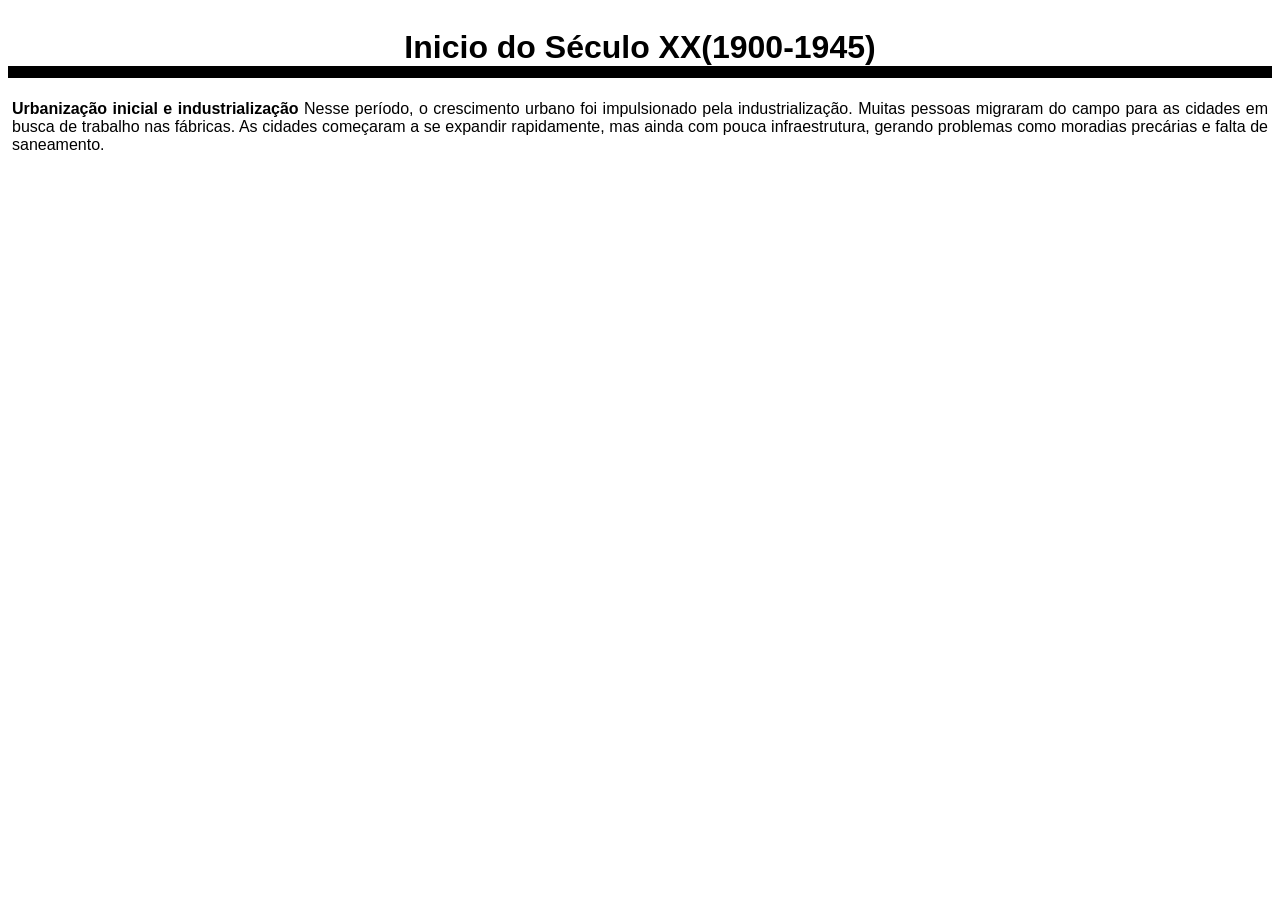
==== Expansão urbana no século XX e XXI.html @ d83d3589 "Add files via upload" ====
<!DOCTYPE html>
<html lang="pt-BR">
    <head>
        <meta name="viewport" content="width=device-width, initial-scale=1.0">
        <meta charset="utf-8">
        <title>Expansão urbana no século XX e XXI</title>
        <link rel="stylesheet" href="css/estilo tópicos.css">
    </head>
    <body>
        <div class=conteiner>
            <h1 class=titulo>Inicio do Século XX(1900-1945)</h1>
            <p1 class="paragrafo">
             <b>Urbanização inicial e industrialização</b>
            Nesse período, o crescimento urbano foi impulsionado pela industrialização. Muitas pessoas migraram do campo para as cidades em busca de trabalho nas fábricas. As cidades começaram a se expandir rapidamente, mas ainda com pouca infraestrutura, gerando problemas como moradias precárias e falta de saneamento.
            </p1>
        </div>
    </body>
</html>
---- css/estilo tópicos.css ----
body{
    font-family: Arial, Times New Roman;
    font-display: swap;        /*tag utilizada para definir o que o navegador ira fazer enquanto a fonte personalizada está sendo carregada*/
    
    font-size-adjust: from-font;/*ag utilizada para definir oque vai acontecer depois que a fonte personalizada for carregada.*/
    display: flex;
    flex-wrap: wrap;
}
.titulo{
    font-size: clamp(1.6rem, 4vw+1rem, 2rem);
    border-style: solid;
    border-width: 0px 0px 1vw 0px;
    text-align: center;
}
.subtitulo{
    font-size: clamp(1.4rem, 2vw+1rem,1.8rem);
    text-align: center;
}
.paragrafo{
    font-size: clamp(1rem, 2vw+0.5rem, 1.4rem);
    text-align: justify;
    display: block;
    margin-right: 4px;
    margin-left: 4px;
}
.conclusao{
    font-size: clamp(1.4rem, 2vw+1rem,1.8rem);
    text-align: center;
}
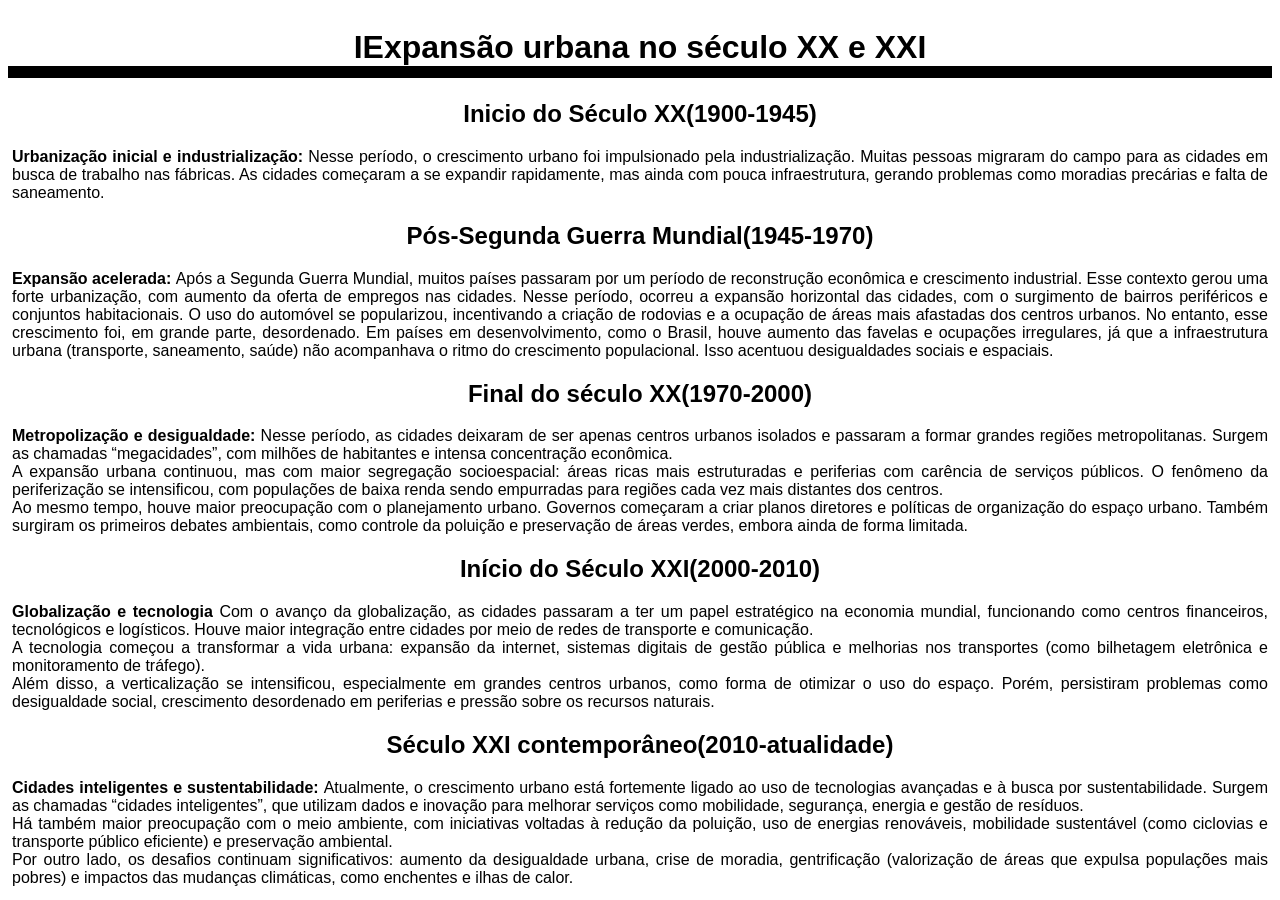
==== commit 8d5b78d1: "Update Expansão urbana no século XX e XXI.html Adição de conteúdo.  * Não tem referencias" ====
--- a/Expansão urbana no século XX e XXI.html
+++ b/Expansão urbana no século XX e XXI.html
@@ -8,11 +8,42 @@
     </head>
     <body>
         <div class=conteiner>
-            <h1 class=titulo>Inicio do Século XX(1900-1945)</h1>
-            <p1 class="paragrafo">
-             <b>Urbanização inicial e industrialização</b>
-            Nesse período, o crescimento urbano foi impulsionado pela industrialização. Muitas pessoas migraram do campo para as cidades em busca de trabalho nas fábricas. As cidades começaram a se expandir rapidamente, mas ainda com pouca infraestrutura, gerando problemas como moradias precárias e falta de saneamento.
+            <h1 class=titulo>IExpansão urbana no século XX e XXI</h1>
+            <h2 class="subtitulo">Inicio do Século XX(1900-1945)</h2>
+            <p1 class="paragrafo">  
+            <b>Urbanização inicial e industrialização: </b>Nesse período, o crescimento urbano foi impulsionado pela industrialização. 
+            Muitas pessoas migraram do campo para as cidades em busca de trabalho nas fábricas. 
+            As cidades começaram a se expandir rapidamente, mas ainda com pouca infraestrutura, 
+            gerando problemas como moradias precárias e falta de saneamento.
             </p1>
-        </div>
+            <h2 class="subtitulo">Pós-Segunda Guerra Mundial(1945-1970)</h2>
+            <div class="cont_paragrafo">
+            <p1 class="paragrafo"><b>Expansão acelerada: </b> Após a Segunda Guerra Mundial, muitos países passaram por um período de reconstrução econômica e crescimento industrial. Esse contexto gerou uma forte urbanização, com aumento da oferta de empregos nas cidades.
+Nesse período, ocorreu a expansão horizontal das cidades, com o surgimento de bairros periféricos e conjuntos habitacionais. O uso do automóvel se popularizou, incentivando a criação de rodovias e a ocupação de áreas mais afastadas dos centros urbanos.
+No entanto, esse crescimento foi, em grande parte, desordenado. Em países em desenvolvimento, como o Brasil, houve aumento das favelas e ocupações irregulares, já que a infraestrutura urbana (transporte, saneamento, saúde) não acompanhava o ritmo do crescimento populacional. Isso acentuou desigualdades sociais e espaciais.</p1>
+            <h2 class="subtitulo">Final do século XX(1970-2000)</h2>
+            <p1 class="paragrafo"><b>Metropolização e desigualdade: </b>Nesse período, as cidades deixaram de ser
+apenas centros urbanos isolados e passaram a formar grandes regiões metropolitanas. Surgem as chamadas
+“megacidades”, com milhões de habitantes e intensa concentração econômica.</p1>
+            <p1 class="paragrafo">A expansão urbana continuou, mas com maior segregação socioespacial: áreas ricas mais estruturadas e periferias com carência de serviços públicos. 
+O fenômeno da periferização se intensificou, com populações de baixa renda sendo empurradas para regiões cada vez mais distantes dos centros.
+            </p1>
+            <p1 class="paragrafo">Ao mesmo tempo, houve maior preocupação com o planejamento urbano. Governos começaram a criar planos diretores e 
+políticas de organização do espaço urbano. Também surgiram os primeiros debates ambientais, como controle da 
+poluição e preservação de áreas verdes, embora ainda de forma limitada.</p1>
+            </div>
+            <h2 class="subtitulo">Início do Século XXI(2000-2010)</h2>
+            <div class="cont_paragrafo">
+            <p1 class="paragrafo"><b>Globalização e tecnologia</b> Com o avanço da globalização, as cidades passaram a ter um papel estratégico na economia mundial, funcionando como centros financeiros, tecnológicos e logísticos. Houve maior integração entre cidades por meio de redes de transporte e comunicação.</p1>
+<p1 class="paragrafo">A tecnologia começou a transformar a vida urbana: expansão da internet, sistemas digitais de gestão pública e melhorias nos transportes (como bilhetagem eletrônica e monitoramento de tráfego).</p1>
+<p1 class="paragrafo">Além disso, a verticalização se intensificou, especialmente em grandes centros urbanos, como forma de otimizar o uso do espaço. Porém, persistiram problemas como desigualdade social, crescimento desordenado em periferias e pressão sobre os recursos naturais.</p1>
+            </div>
+            <h2 class="subtitulo">Século XXI contemporâneo(2010-atualidade)</h2>
+            <div class="cont_paragrafo">
+            <p1 class="paragrafo"><b>Cidades inteligentes e sustentabilidade: </b>Atualmente, o crescimento urbano está fortemente ligado ao uso de tecnologias avançadas e à busca por sustentabilidade. Surgem as chamadas “cidades inteligentes”, que utilizam dados e inovação para melhorar serviços como mobilidade, segurança, energia e gestão de resíduos.</p1>
+<p1 class="paragrafo">Há também maior preocupação com o meio ambiente, com iniciativas voltadas à redução da poluição, uso de energias renováveis, mobilidade sustentável (como ciclovias e transporte público eficiente) e preservação ambiental.</p1>
+<p1 class="paragrafo">Por outro lado, os desafios continuam significativos: aumento da desigualdade urbana, crise de moradia, gentrificação (valorização de áreas que expulsa populações mais pobres) e impactos das mudanças climáticas, como enchentes e ilhas de calor.</p1>
+            </div>
+            </div>
     </body>
-</html>+</html>
--- a/css/estilo tópicos.css
+++ b/css/estilo tópicos.css
@@ -1,7 +1,6 @@
 body{
     font-family: Arial, Times New Roman;
     font-display: swap;        /*tag utilizada para definir o que o navegador ira fazer enquanto a fonte personalizada está sendo carregada*/
-    
     font-size-adjust: from-font;/*ag utilizada para definir oque vai acontecer depois que a fonte personalizada for carregada.*/
     display: flex;
     flex-wrap: wrap;
@@ -11,10 +10,12 @@
     border-style: solid;
     border-width: 0px 0px 1vw 0px;
     text-align: center;
+    display: block;
 }
 .subtitulo{
     font-size: clamp(1.4rem, 2vw+1rem,1.8rem);
     text-align: center;
+    display: block;
 }
 .paragrafo{
     font-size: clamp(1rem, 2vw+0.5rem, 1.4rem);
@@ -26,4 +27,8 @@
 .conclusao{
     font-size: clamp(1.4rem, 2vw+1rem,1.8rem);
     text-align: center;
-}+}
+.images_ass{
+    display:inline-block;
+    width: 200vw 300vw;
+}
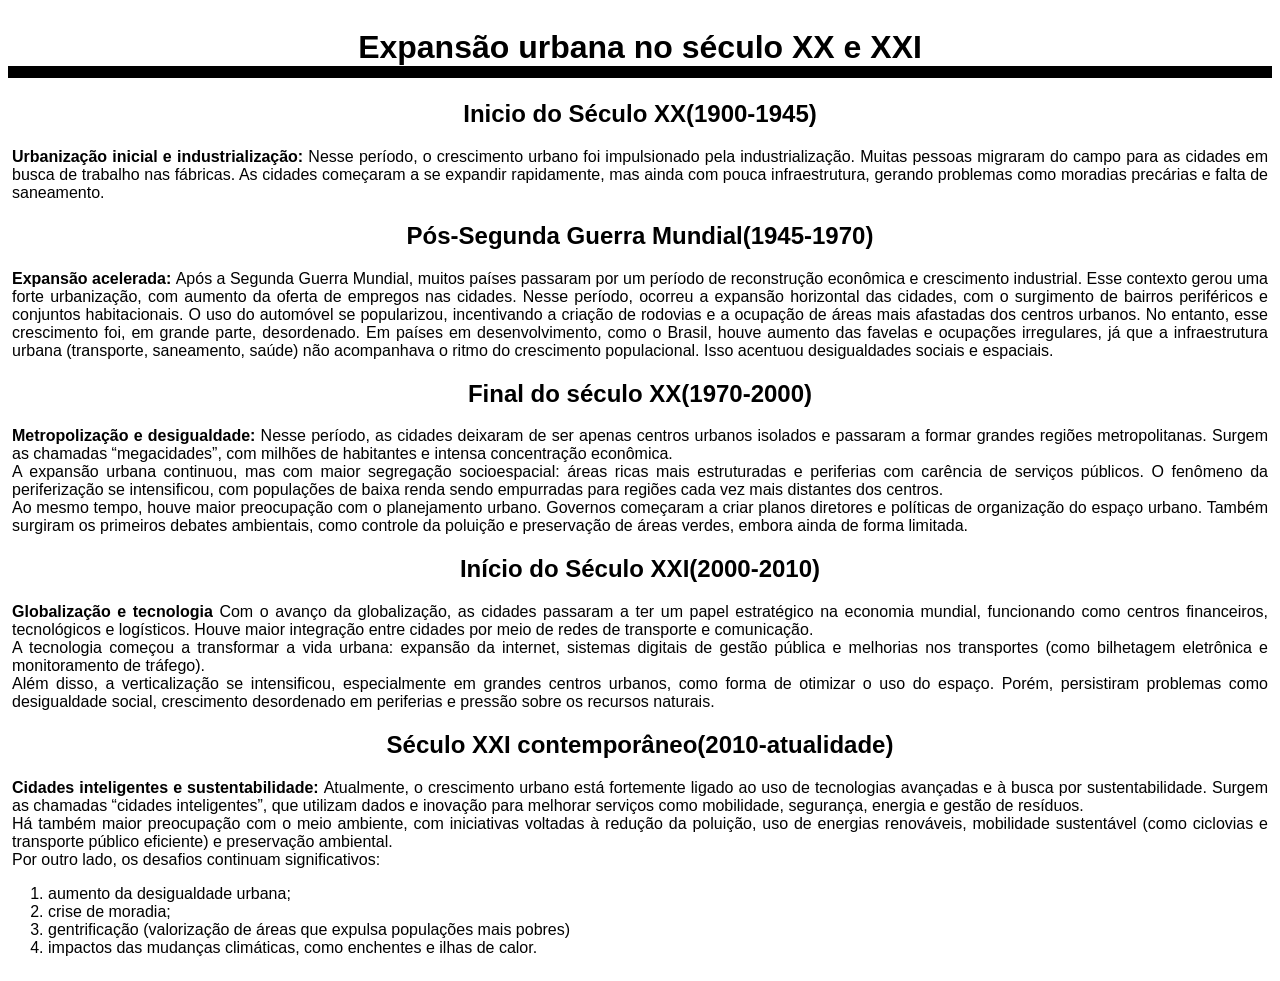
==== commit 2b0419fd: "1.1 Modificar e melhorar visuabilidade" ====
--- a/Expansão urbana no século XX e XXI.html
+++ b/Expansão urbana no século XX e XXI.html
@@ -8,7 +8,7 @@
     </head>
     <body>
         <div class=conteiner>
-            <h1 class=titulo>IExpansão urbana no século XX e XXI</h1>
+            <h1 class=titulo>Expansão urbana no século XX e XXI</h1>
             <h2 class="subtitulo">Inicio do Século XX(1900-1945)</h2>
             <p1 class="paragrafo">  
             <b>Urbanização inicial e industrialização: </b>Nesse período, o crescimento urbano foi impulsionado pela industrialização. 
@@ -42,7 +42,13 @@
             <div class="cont_paragrafo">
             <p1 class="paragrafo"><b>Cidades inteligentes e sustentabilidade: </b>Atualmente, o crescimento urbano está fortemente ligado ao uso de tecnologias avançadas e à busca por sustentabilidade. Surgem as chamadas “cidades inteligentes”, que utilizam dados e inovação para melhorar serviços como mobilidade, segurança, energia e gestão de resíduos.</p1>
 <p1 class="paragrafo">Há também maior preocupação com o meio ambiente, com iniciativas voltadas à redução da poluição, uso de energias renováveis, mobilidade sustentável (como ciclovias e transporte público eficiente) e preservação ambiental.</p1>
-<p1 class="paragrafo">Por outro lado, os desafios continuam significativos: aumento da desigualdade urbana, crise de moradia, gentrificação (valorização de áreas que expulsa populações mais pobres) e impactos das mudanças climáticas, como enchentes e ilhas de calor.</p1>
+<p1 class="paragrafo">Por outro lado, os desafios continuam significativos: </p1>
+                <ol>
+                    <li>aumento da desigualdade urbana;</li>
+                    <li>crise de moradia;</li> 
+                    <li>gentrificação (valorização de áreas que expulsa populações mais pobres)</li>
+                    <li>impactos das mudanças climáticas, como enchentes e ilhas de calor.</li>
+                </ol>
             </div>
             </div>
     </body>
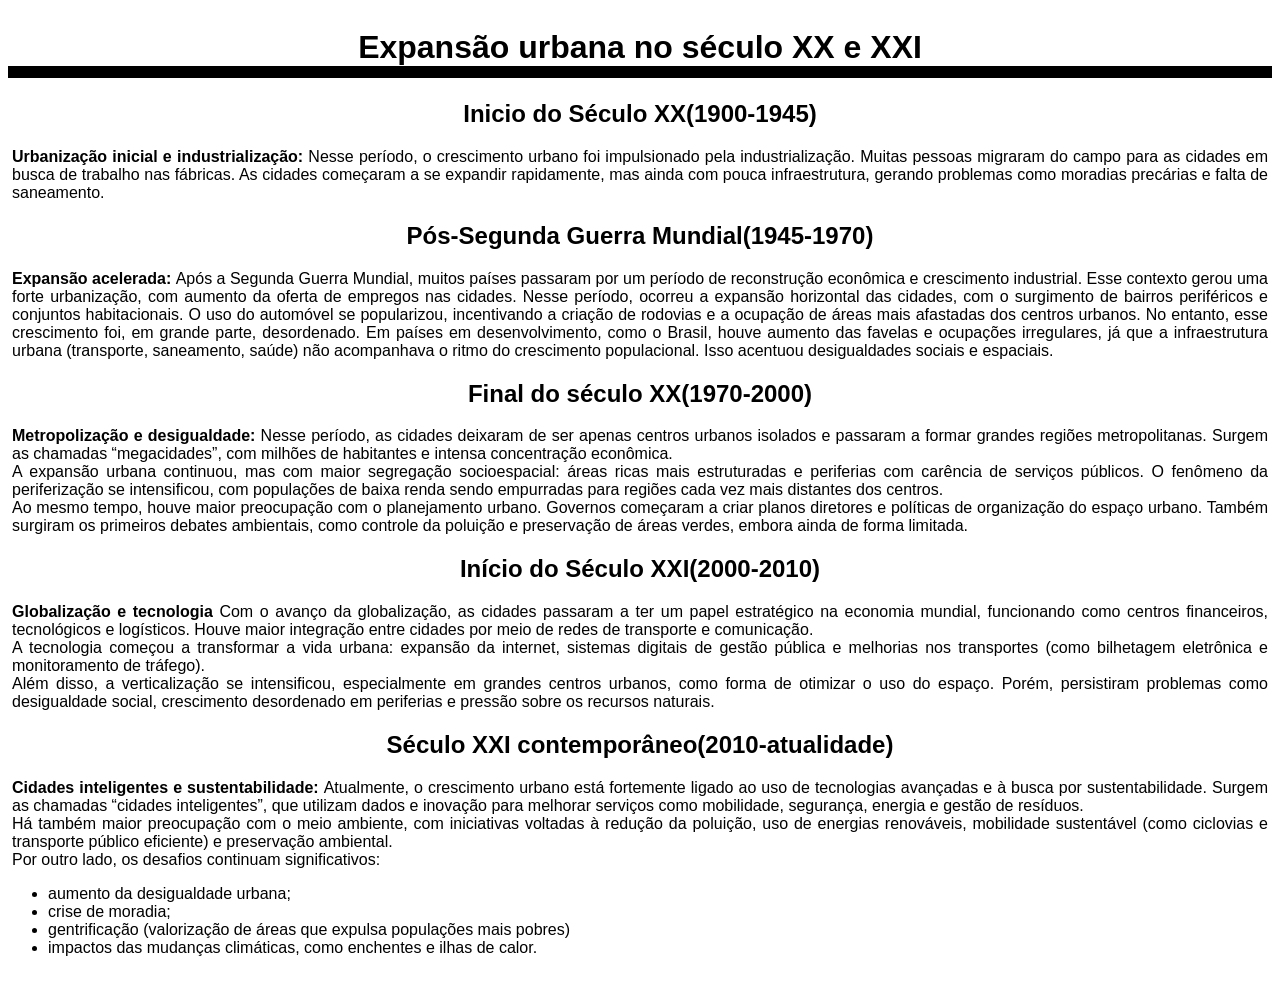
==== commit a8b26cba: "1.2" ====
--- a/Expansão urbana no século XX e XXI.html
+++ b/Expansão urbana no século XX e XXI.html
@@ -43,12 +43,12 @@
             <p1 class="paragrafo"><b>Cidades inteligentes e sustentabilidade: </b>Atualmente, o crescimento urbano está fortemente ligado ao uso de tecnologias avançadas e à busca por sustentabilidade. Surgem as chamadas “cidades inteligentes”, que utilizam dados e inovação para melhorar serviços como mobilidade, segurança, energia e gestão de resíduos.</p1>
 <p1 class="paragrafo">Há também maior preocupação com o meio ambiente, com iniciativas voltadas à redução da poluição, uso de energias renováveis, mobilidade sustentável (como ciclovias e transporte público eficiente) e preservação ambiental.</p1>
 <p1 class="paragrafo">Por outro lado, os desafios continuam significativos: </p1>
-                <ol>
+                <ul>
                     <li>aumento da desigualdade urbana;</li>
                     <li>crise de moradia;</li> 
                     <li>gentrificação (valorização de áreas que expulsa populações mais pobres)</li>
                     <li>impactos das mudanças climáticas, como enchentes e ilhas de calor.</li>
-                </ol>
+                </ul>
             </div>
             </div>
     </body>
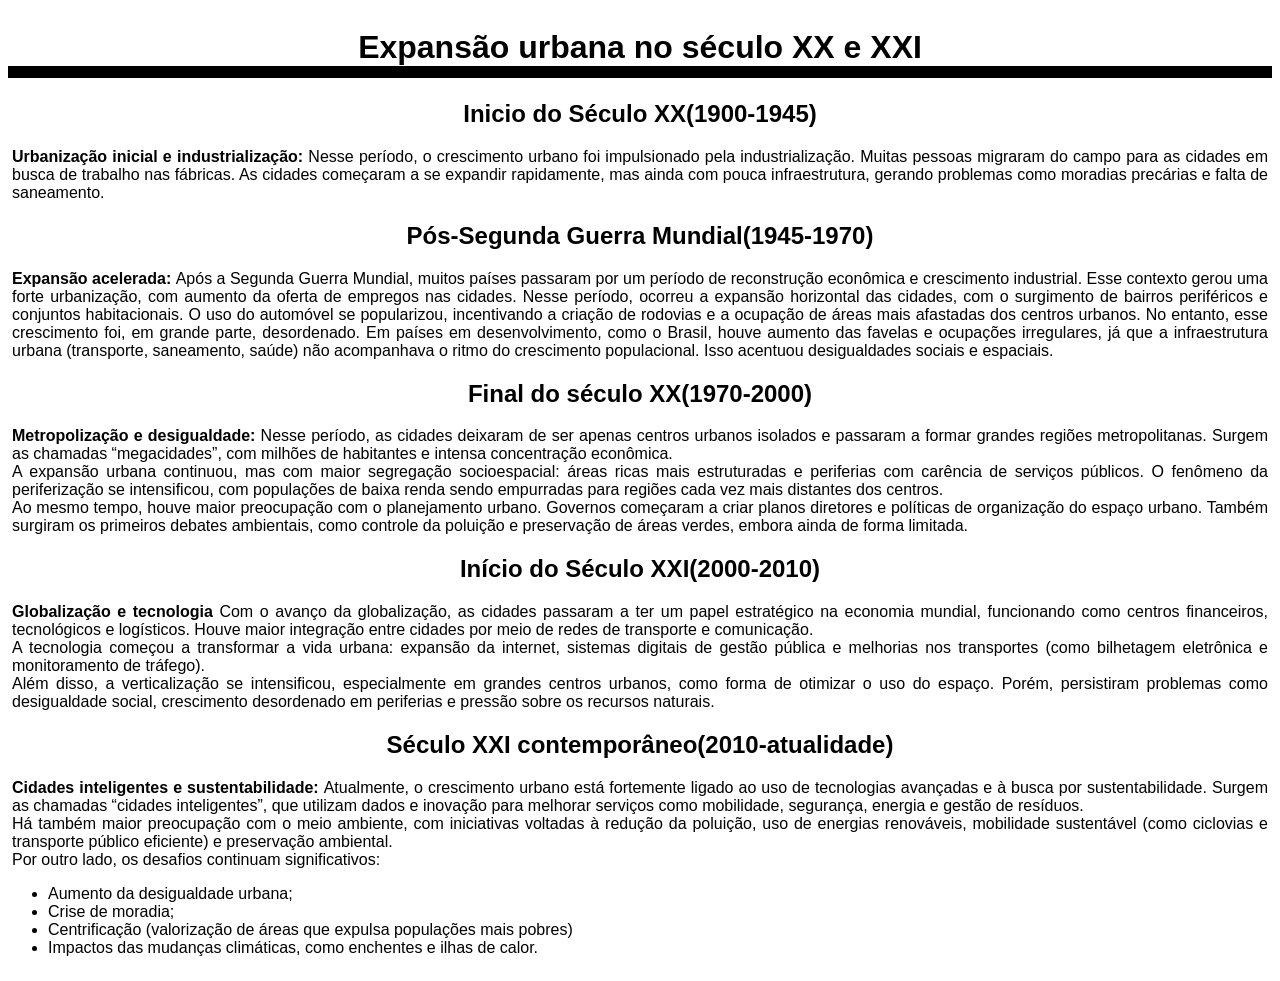
==== commit d0338442: "1.3" ====
--- a/Expansão urbana no século XX e XXI.html
+++ b/Expansão urbana no século XX e XXI.html
@@ -44,10 +44,10 @@
 <p1 class="paragrafo">Há também maior preocupação com o meio ambiente, com iniciativas voltadas à redução da poluição, uso de energias renováveis, mobilidade sustentável (como ciclovias e transporte público eficiente) e preservação ambiental.</p1>
 <p1 class="paragrafo">Por outro lado, os desafios continuam significativos: </p1>
                 <ul>
-                    <li>aumento da desigualdade urbana;</li>
-                    <li>crise de moradia;</li> 
-                    <li>gentrificação (valorização de áreas que expulsa populações mais pobres)</li>
-                    <li>impactos das mudanças climáticas, como enchentes e ilhas de calor.</li>
+                    <li>Aumento da desigualdade urbana;</li>
+                    <li>Crise de moradia;</li> 
+                    <li>Centrificação (valorização de áreas que expulsa populações mais pobres)</li>
+                    <li>Impactos das mudanças climáticas, como enchentes e ilhas de calor.</li>
                 </ul>
             </div>
             </div>
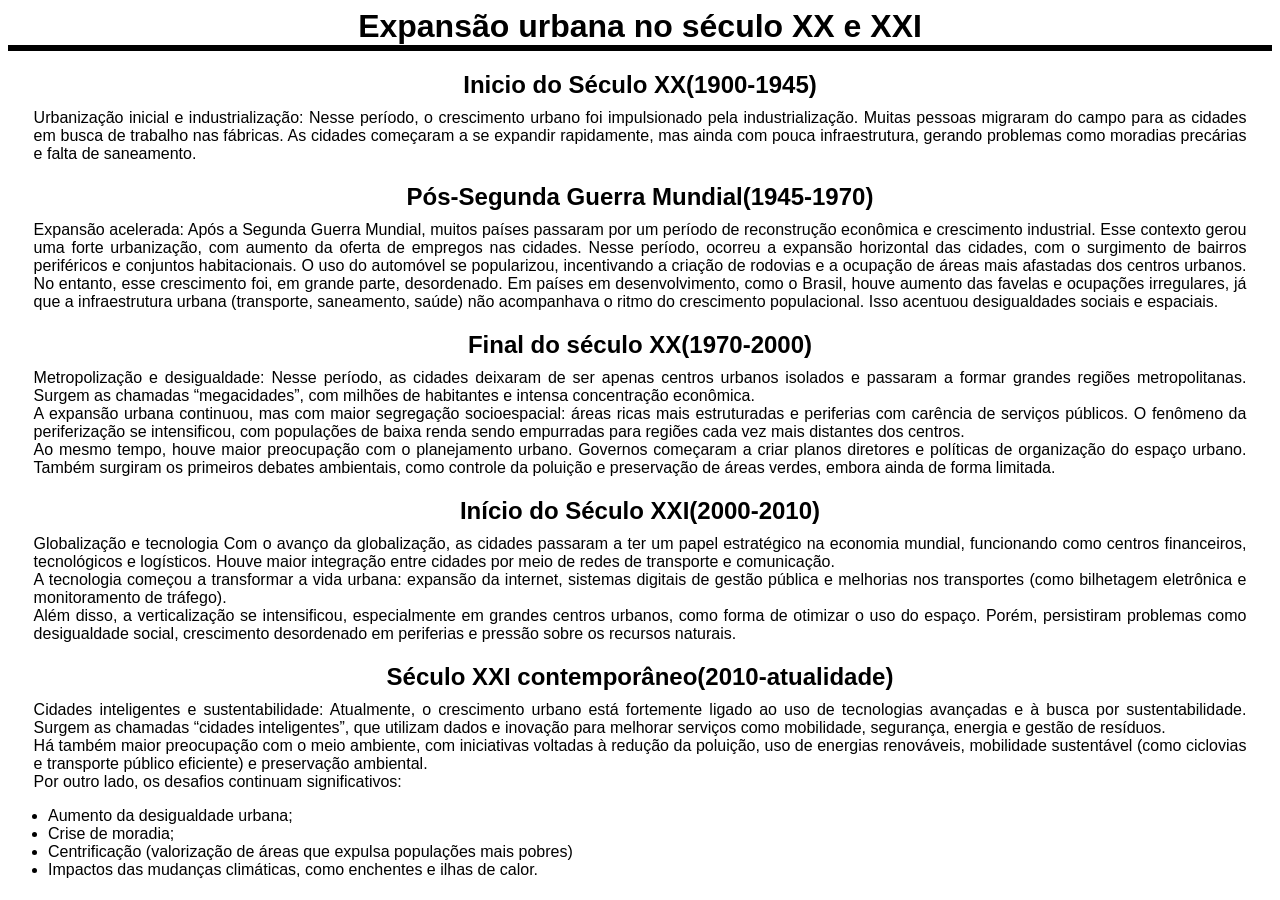
==== commit 2852b0b7: "Fix HTML structure and formatting issues" ====
--- a/Expansão urbana no século XX e XXI.html
+++ b/Expansão urbana no século XX e XXI.html
@@ -11,18 +11,20 @@
             <h1 class=titulo>Expansão urbana no século XX e XXI</h1>
             <h2 class="subtitulo">Inicio do Século XX(1900-1945)</h2>
             <p1 class="paragrafo">  
-            <b>Urbanização inicial e industrialização: </b>Nesse período, o crescimento urbano foi impulsionado pela industrialização. 
+            Urbanização inicial e industrialização: Nesse período, o crescimento urbano foi impulsionado pela industrialização. 
             Muitas pessoas migraram do campo para as cidades em busca de trabalho nas fábricas. 
             As cidades começaram a se expandir rapidamente, mas ainda com pouca infraestrutura, 
             gerando problemas como moradias precárias e falta de saneamento.
             </p1>
             <h2 class="subtitulo">Pós-Segunda Guerra Mundial(1945-1970)</h2>
             <div class="cont_paragrafo">
-            <p1 class="paragrafo"><b>Expansão acelerada: </b> Após a Segunda Guerra Mundial, muitos países passaram por um período de reconstrução econômica e crescimento industrial. Esse contexto gerou uma forte urbanização, com aumento da oferta de empregos nas cidades.
+            <p1 class="paragrafo">
+                Expansão acelerada: Após a Segunda Guerra Mundial, muitos países passaram por um período de reconstrução econômica e crescimento industrial. Esse contexto gerou uma forte urbanização, com aumento da oferta de empregos nas cidades.
 Nesse período, ocorreu a expansão horizontal das cidades, com o surgimento de bairros periféricos e conjuntos habitacionais. O uso do automóvel se popularizou, incentivando a criação de rodovias e a ocupação de áreas mais afastadas dos centros urbanos.
 No entanto, esse crescimento foi, em grande parte, desordenado. Em países em desenvolvimento, como o Brasil, houve aumento das favelas e ocupações irregulares, já que a infraestrutura urbana (transporte, saneamento, saúde) não acompanhava o ritmo do crescimento populacional. Isso acentuou desigualdades sociais e espaciais.</p1>
             <h2 class="subtitulo">Final do século XX(1970-2000)</h2>
-            <p1 class="paragrafo"><b>Metropolização e desigualdade: </b>Nesse período, as cidades deixaram de ser
+            <p1 class="paragrafo">
+                Metropolização e desigualdade: Nesse período, as cidades deixaram de ser
 apenas centros urbanos isolados e passaram a formar grandes regiões metropolitanas. Surgem as chamadas
 “megacidades”, com milhões de habitantes e intensa concentração econômica.</p1>
             <p1 class="paragrafo">A expansão urbana continuou, mas com maior segregação socioespacial: áreas ricas mais estruturadas e periferias com carência de serviços públicos. 
@@ -34,13 +36,14 @@
             </div>
             <h2 class="subtitulo">Início do Século XXI(2000-2010)</h2>
             <div class="cont_paragrafo">
-            <p1 class="paragrafo"><b>Globalização e tecnologia</b> Com o avanço da globalização, as cidades passaram a ter um papel estratégico na economia mundial, funcionando como centros financeiros, tecnológicos e logísticos. Houve maior integração entre cidades por meio de redes de transporte e comunicação.</p1>
+            <p1 class="paragrafo">
+                Globalização e tecnologia Com o avanço da globalização, as cidades passaram a ter um papel estratégico na economia mundial, funcionando como centros financeiros, tecnológicos e logísticos. Houve maior integração entre cidades por meio de redes de transporte e comunicação.</p1>
 <p1 class="paragrafo">A tecnologia começou a transformar a vida urbana: expansão da internet, sistemas digitais de gestão pública e melhorias nos transportes (como bilhetagem eletrônica e monitoramento de tráfego).</p1>
 <p1 class="paragrafo">Além disso, a verticalização se intensificou, especialmente em grandes centros urbanos, como forma de otimizar o uso do espaço. Porém, persistiram problemas como desigualdade social, crescimento desordenado em periferias e pressão sobre os recursos naturais.</p1>
             </div>
             <h2 class="subtitulo">Século XXI contemporâneo(2010-atualidade)</h2>
             <div class="cont_paragrafo">
-            <p1 class="paragrafo"><b>Cidades inteligentes e sustentabilidade: </b>Atualmente, o crescimento urbano está fortemente ligado ao uso de tecnologias avançadas e à busca por sustentabilidade. Surgem as chamadas “cidades inteligentes”, que utilizam dados e inovação para melhorar serviços como mobilidade, segurança, energia e gestão de resíduos.</p1>
+            <p1 class="paragrafo">Cidades inteligentes e sustentabilidade: Atualmente, o crescimento urbano está fortemente ligado ao uso de tecnologias avançadas e à busca por sustentabilidade. Surgem as chamadas “cidades inteligentes”, que utilizam dados e inovação para melhorar serviços como mobilidade, segurança, energia e gestão de resíduos.</p1>
 <p1 class="paragrafo">Há também maior preocupação com o meio ambiente, com iniciativas voltadas à redução da poluição, uso de energias renováveis, mobilidade sustentável (como ciclovias e transporte público eficiente) e preservação ambiental.</p1>
 <p1 class="paragrafo">Por outro lado, os desafios continuam significativos: </p1>
                 <ul>
--- a/css/estilo tópicos.css
+++ b/css/estilo tópicos.css
@@ -2,33 +2,59 @@
     font-family: Arial, Times New Roman;
     font-display: swap;        /*tag utilizada para definir o que o navegador ira fazer enquanto a fonte personalizada está sendo carregada*/
     font-size-adjust: from-font;/*ag utilizada para definir oque vai acontecer depois que a fonte personalizada for carregada.*/
-    display: flex;
     flex-wrap: wrap;
 }
 .titulo{
     font-size: clamp(1.6rem, 4vw+1rem, 2rem);
     border-style: solid;
-    border-width: 0px 0px 1vw 0px;
+    border-width: 0px 0px 0.5vw 0px;
     text-align: center;
     display: block;
+    margin: 0 0 1vw 0;
 }
 .subtitulo{
     font-size: clamp(1.4rem, 2vw+1rem,1.8rem);
     text-align: center;
     display: block;
+    margin-bottom: 10px;
 }
 .paragrafo{
     font-size: clamp(1rem, 2vw+0.5rem, 1.4rem);
     text-align: justify;
-    display: block;
-    margin-right: 4px;
-    margin-left: 4px;
+    display: flex;
+    margin-right: 2vw;
+    margin-left: 2vw;
 }
 .conclusao{
     font-size: clamp(1.4rem, 2vw+1rem,1.8rem);
     text-align: center;
 }
-.images_ass{
-    display:inline-block;
-    width: 200vw 300vw;
+.cont_paragrafo{
+    margin: 0px 0px 0px 0px;
+    text-decoration: none;
+    justify-items: center;
 }
+img{
+    max-width: 75%;
+    height: auto;
+    align-items: center;
+}
+.imagens{
+    align-items: center; 
+    display: flex;
+    justify-content: center;
+    height: auto;
+    flex-direction: column;
+}
+img{
+    margin: 1vw 0;
+}
+.txt{
+    display: flex;
+    flex-wrap: wrap; 
+    font-size: 6px;
+    justify-content: center;
+    height:auto;
+    flex-direction:column;
+    align-items: center;
+}
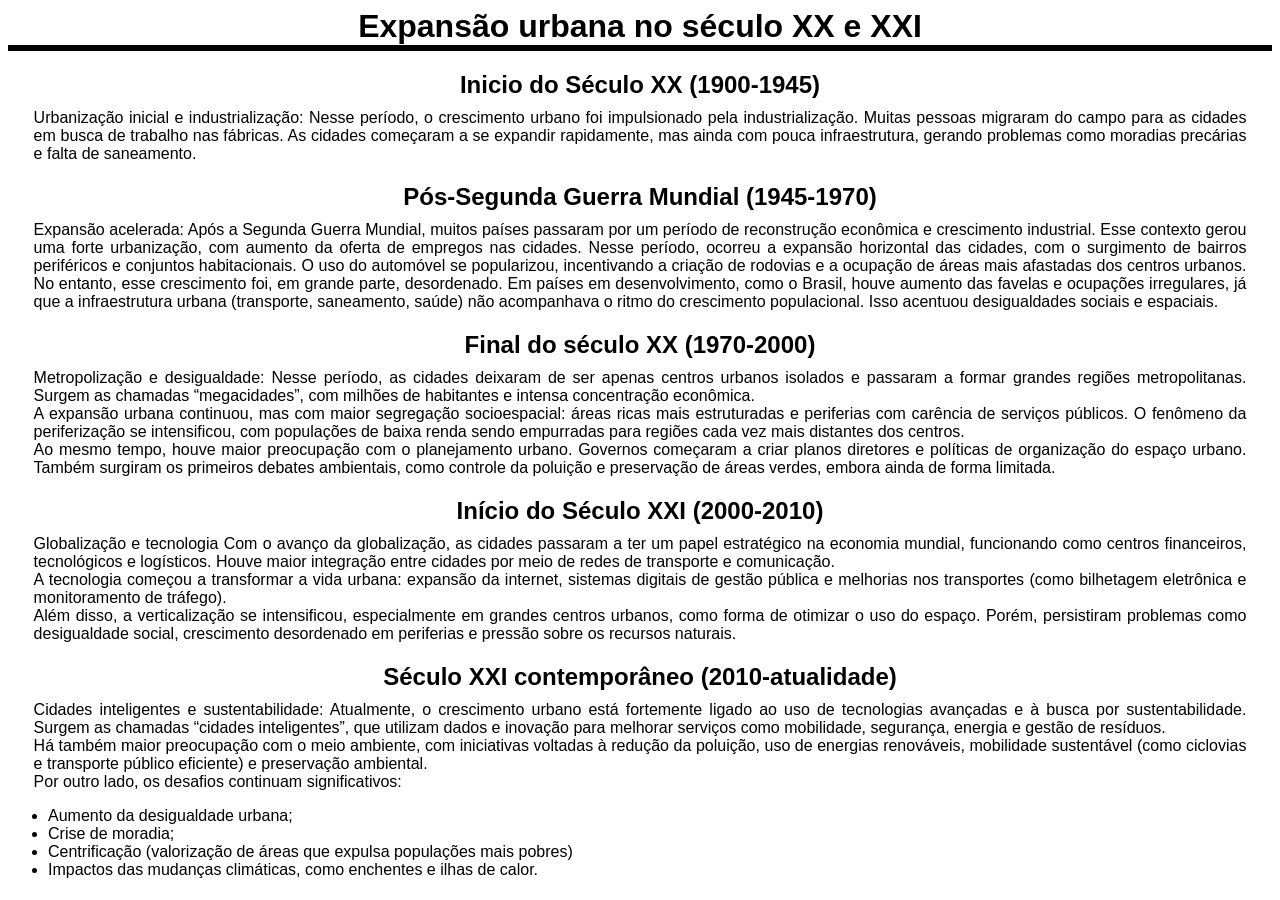
==== commit 15c1ec72: "Update Expansão urbana no século XX e XXI.html" ====
--- a/Expansão urbana no século XX e XXI.html
+++ b/Expansão urbana no século XX e XXI.html
@@ -9,20 +9,20 @@
     <body>
         <div class=conteiner>
             <h1 class=titulo>Expansão urbana no século XX e XXI</h1>
-            <h2 class="subtitulo">Inicio do Século XX(1900-1945)</h2>
+            <h2 class="subtitulo">Inicio do Século XX (1900-1945)</h2>
             <p1 class="paragrafo">  
             Urbanização inicial e industrialização: Nesse período, o crescimento urbano foi impulsionado pela industrialização. 
             Muitas pessoas migraram do campo para as cidades em busca de trabalho nas fábricas. 
             As cidades começaram a se expandir rapidamente, mas ainda com pouca infraestrutura, 
             gerando problemas como moradias precárias e falta de saneamento.
             </p1>
-            <h2 class="subtitulo">Pós-Segunda Guerra Mundial(1945-1970)</h2>
+            <h2 class="subtitulo">Pós-Segunda Guerra Mundial (1945-1970)</h2>
             <div class="cont_paragrafo">
             <p1 class="paragrafo">
                 Expansão acelerada: Após a Segunda Guerra Mundial, muitos países passaram por um período de reconstrução econômica e crescimento industrial. Esse contexto gerou uma forte urbanização, com aumento da oferta de empregos nas cidades.
 Nesse período, ocorreu a expansão horizontal das cidades, com o surgimento de bairros periféricos e conjuntos habitacionais. O uso do automóvel se popularizou, incentivando a criação de rodovias e a ocupação de áreas mais afastadas dos centros urbanos.
 No entanto, esse crescimento foi, em grande parte, desordenado. Em países em desenvolvimento, como o Brasil, houve aumento das favelas e ocupações irregulares, já que a infraestrutura urbana (transporte, saneamento, saúde) não acompanhava o ritmo do crescimento populacional. Isso acentuou desigualdades sociais e espaciais.</p1>
-            <h2 class="subtitulo">Final do século XX(1970-2000)</h2>
+            <h2 class="subtitulo">Final do século XX (1970-2000)</h2>
             <p1 class="paragrafo">
                 Metropolização e desigualdade: Nesse período, as cidades deixaram de ser
 apenas centros urbanos isolados e passaram a formar grandes regiões metropolitanas. Surgem as chamadas
@@ -34,14 +34,14 @@
 políticas de organização do espaço urbano. Também surgiram os primeiros debates ambientais, como controle da 
 poluição e preservação de áreas verdes, embora ainda de forma limitada.</p1>
             </div>
-            <h2 class="subtitulo">Início do Século XXI(2000-2010)</h2>
+            <h2 class="subtitulo">Início do Século XXI (2000-2010)</h2>
             <div class="cont_paragrafo">
             <p1 class="paragrafo">
                 Globalização e tecnologia Com o avanço da globalização, as cidades passaram a ter um papel estratégico na economia mundial, funcionando como centros financeiros, tecnológicos e logísticos. Houve maior integração entre cidades por meio de redes de transporte e comunicação.</p1>
 <p1 class="paragrafo">A tecnologia começou a transformar a vida urbana: expansão da internet, sistemas digitais de gestão pública e melhorias nos transportes (como bilhetagem eletrônica e monitoramento de tráfego).</p1>
 <p1 class="paragrafo">Além disso, a verticalização se intensificou, especialmente em grandes centros urbanos, como forma de otimizar o uso do espaço. Porém, persistiram problemas como desigualdade social, crescimento desordenado em periferias e pressão sobre os recursos naturais.</p1>
             </div>
-            <h2 class="subtitulo">Século XXI contemporâneo(2010-atualidade)</h2>
+            <h2 class="subtitulo">Século XXI contemporâneo (2010-atualidade)</h2>
             <div class="cont_paragrafo">
             <p1 class="paragrafo">Cidades inteligentes e sustentabilidade: Atualmente, o crescimento urbano está fortemente ligado ao uso de tecnologias avançadas e à busca por sustentabilidade. Surgem as chamadas “cidades inteligentes”, que utilizam dados e inovação para melhorar serviços como mobilidade, segurança, energia e gestão de resíduos.</p1>
 <p1 class="paragrafo">Há também maior preocupação com o meio ambiente, com iniciativas voltadas à redução da poluição, uso de energias renováveis, mobilidade sustentável (como ciclovias e transporte público eficiente) e preservação ambiental.</p1>
